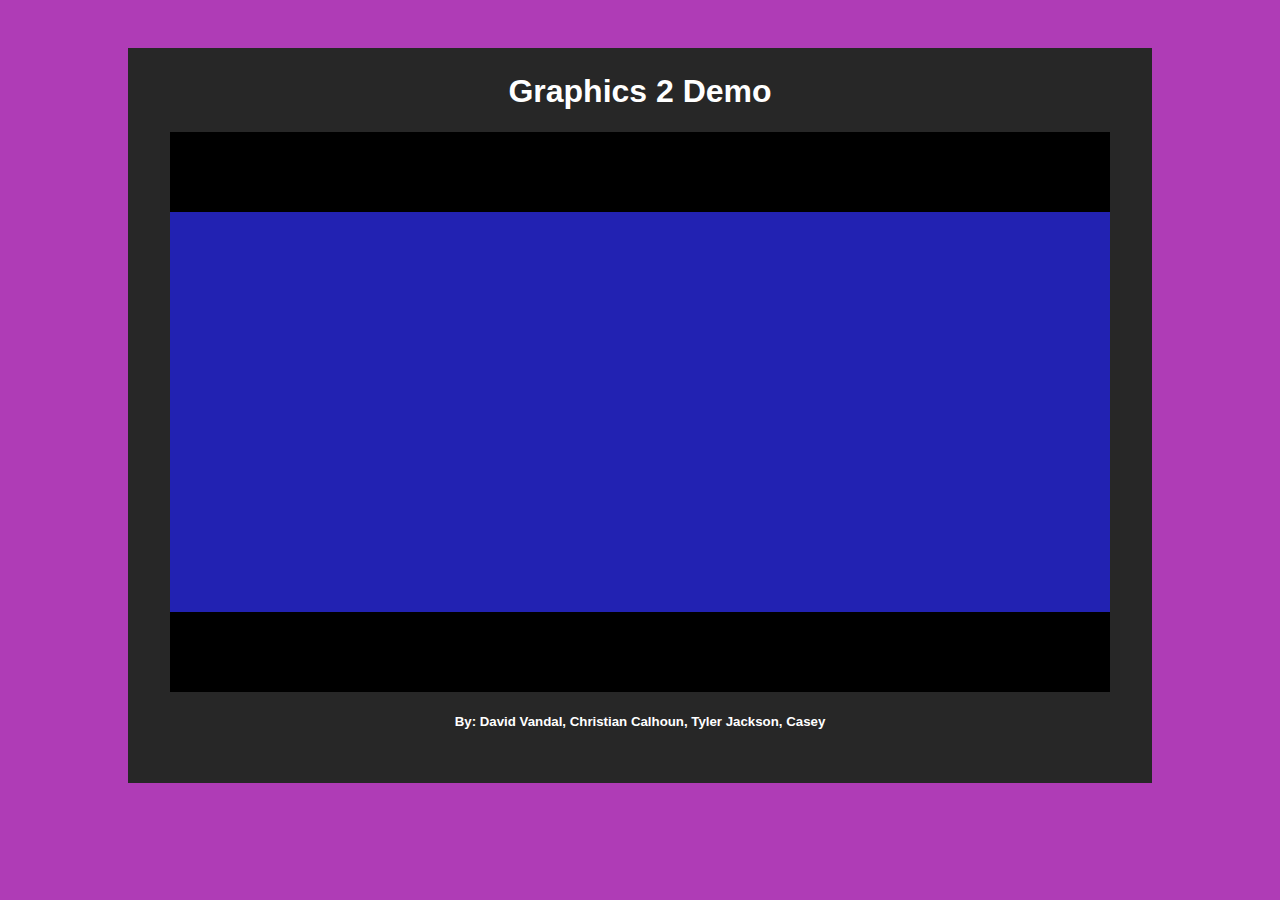
==== index.html @ a2489c63 "Added TDL and edited stylesheet" ====
<!DOCTYPE html>
<html>
<head>
	<title>Graphics Two Demo</title>
	<link rel="stylesheet" type="text/css" href="css/Style.css" />
</head>
<body>
	<div id="wrapper">
		<h1>Graphics 2 Demo</h1>
		<div id="bars">
			<canvas id="main"></canvas>
		</div>
		<h5 class="">By: David Vandal, Christian Calhoun, Tyler Jackson, Casey</h5>
	</div>
	
	<script src="js/main.js" type="text/javascript"></script>
</body>
</html>
---- css/Style.css ----
body {
	margin: 0;
	padding: 48px 0px;
	background-color: #AF3CB6;
	color: white;
	font-family: comic sans MS, helvetica, arial, sans-serif;
}

.no-margin {
	margin: 0px !important;
}

.no-padding {
	padding: 0px !important;
}

div#wrapper{
	width: 80%;
	min-width: 940px;
	padding: 4px 0px 32px 0px;
	margin: 0 auto;
	background-color: #272727;
	text-align: center;
}

div#wrapper div#bars{
	width: 940px;
	padding: 80px 0px;
	margin: 0 auto;
	background-color: #000000;
}

canvas#main {
	display: block;
	width: 940px;
	height: 400px;
	margin: 0 auto;
	background-color: #2222B2;
}
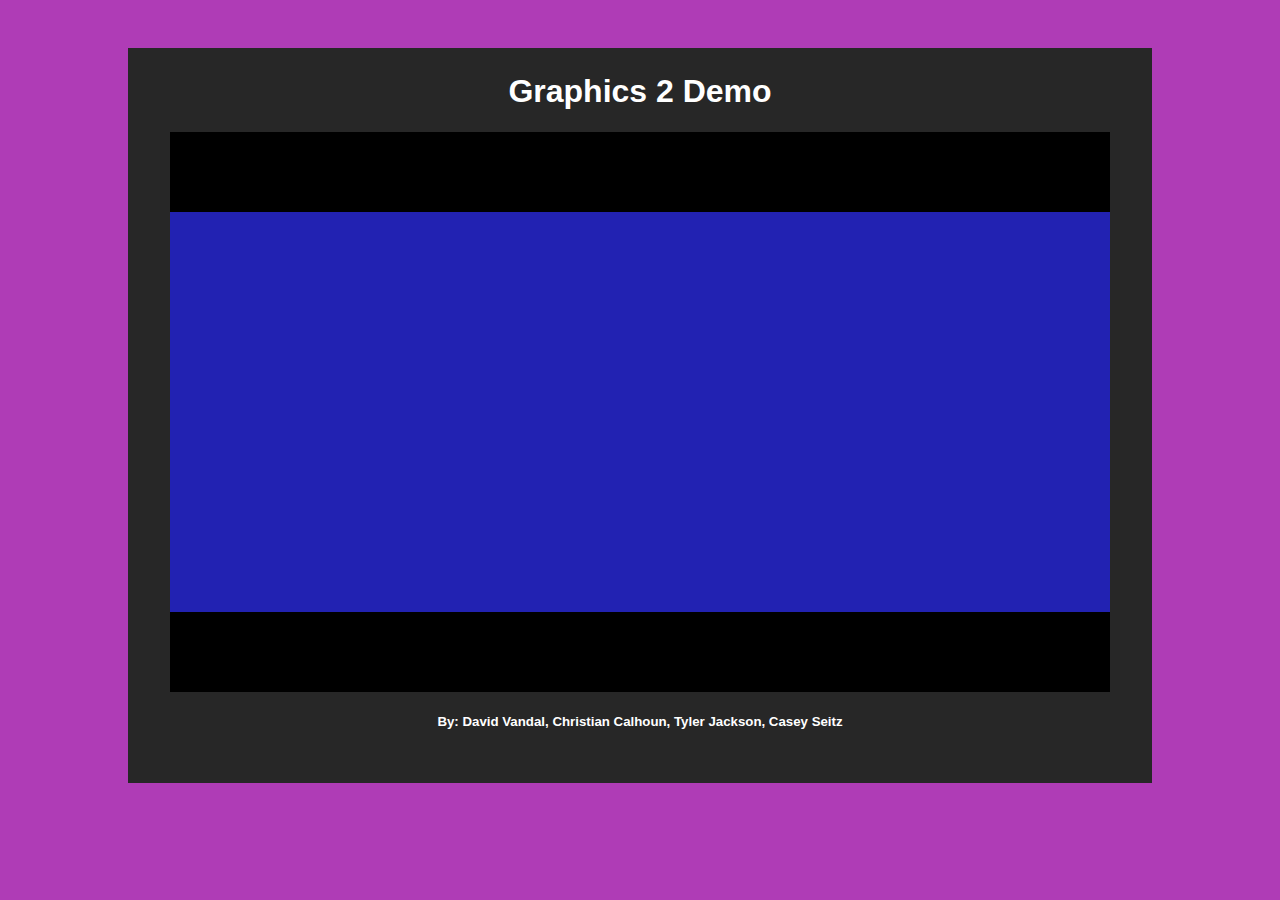
==== commit 9bd2c608: "Name Fix" ====
--- a/index.html
+++ b/index.html
@@ -10,7 +10,7 @@
 		<div id="bars">
 			<canvas id="main"></canvas>
 		</div>
-		<h5 class="">By: David Vandal, Christian Calhoun, Tyler Jackson, Casey</h5>
+		<h5 class="">By: David Vandal, Christian Calhoun, Tyler Jackson, Casey Seitz</h5>
 	</div>
 	
 	<script src="js/main.js" type="text/javascript"></script>
